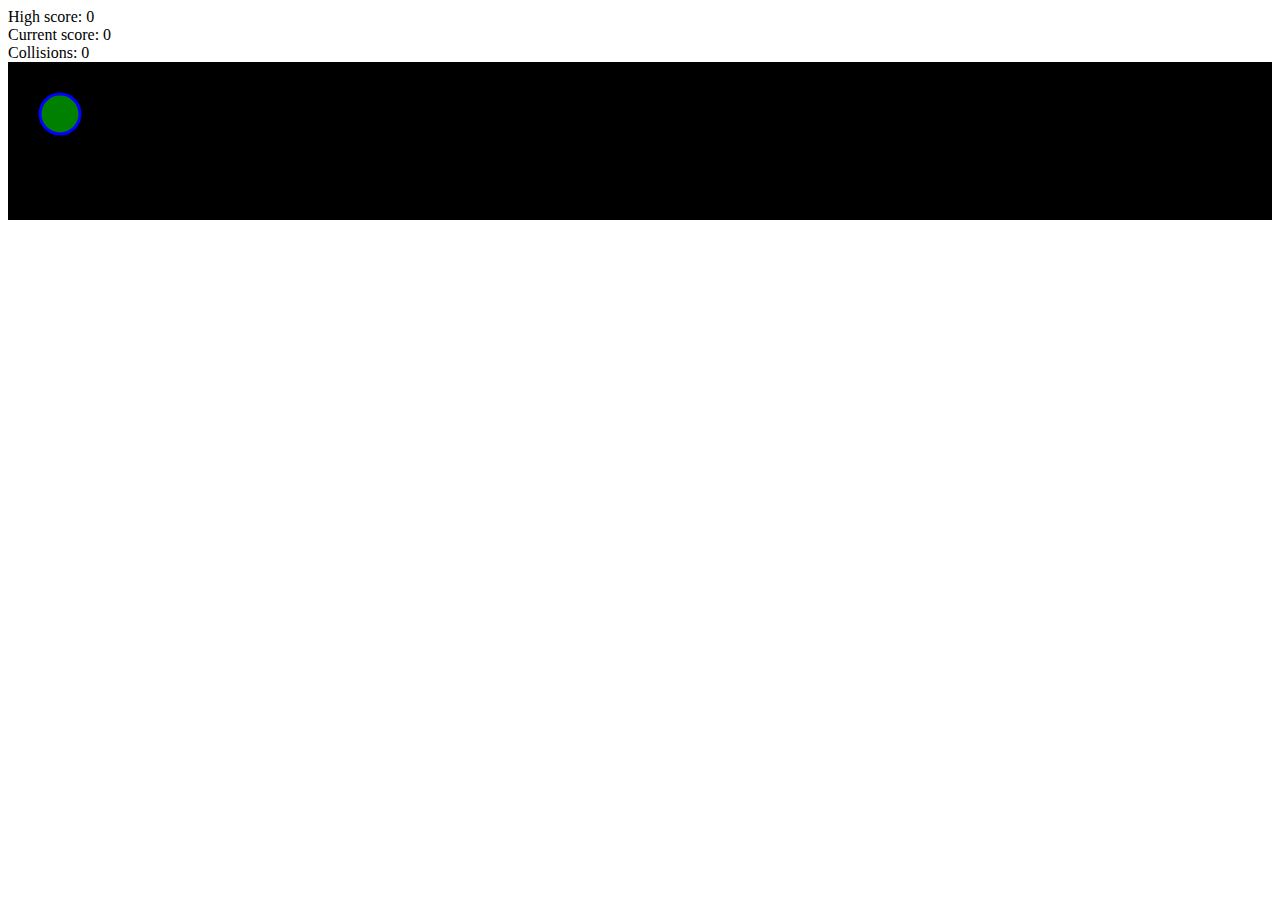
==== client/index.html @ 25cb7ed0 "Added SVG enemies" ====
<!DOCTYPE html>
<html>
  <head>
    <link rel='stylesheet' type='text/css' href='styles.css'>
  </head>
  <body>
    <div class="scoreboard">
      <!-- Modify the scoreboard when important events occur in your game! -->
      <div class="highscore">High score: <span>0</span></div>
      <div class="current">Current score: <span>0</span></div>
      <div class="collisions">Collisions: <span>0</span></div>
    </div>
    <div class="board">
      <svg>
        <circle cx="50" cy="50" r="20" stroke="blue" stroke-width="3" fill="green" />
      </svg>
      <div class="mouse">    
      </div>
    </div>
    <script src="lib/d3.js" charset="utf-8"></script>
    <script src='watchout.js'></script>
  </body>
</html>
---- client/styles.css ----
/* your beautiful css styling goes here! */

/* Note: an asteroid image is included in this repo.
Feel free to use it if you like. */
.board {
  background: black;
  border: 2px solid black;
}
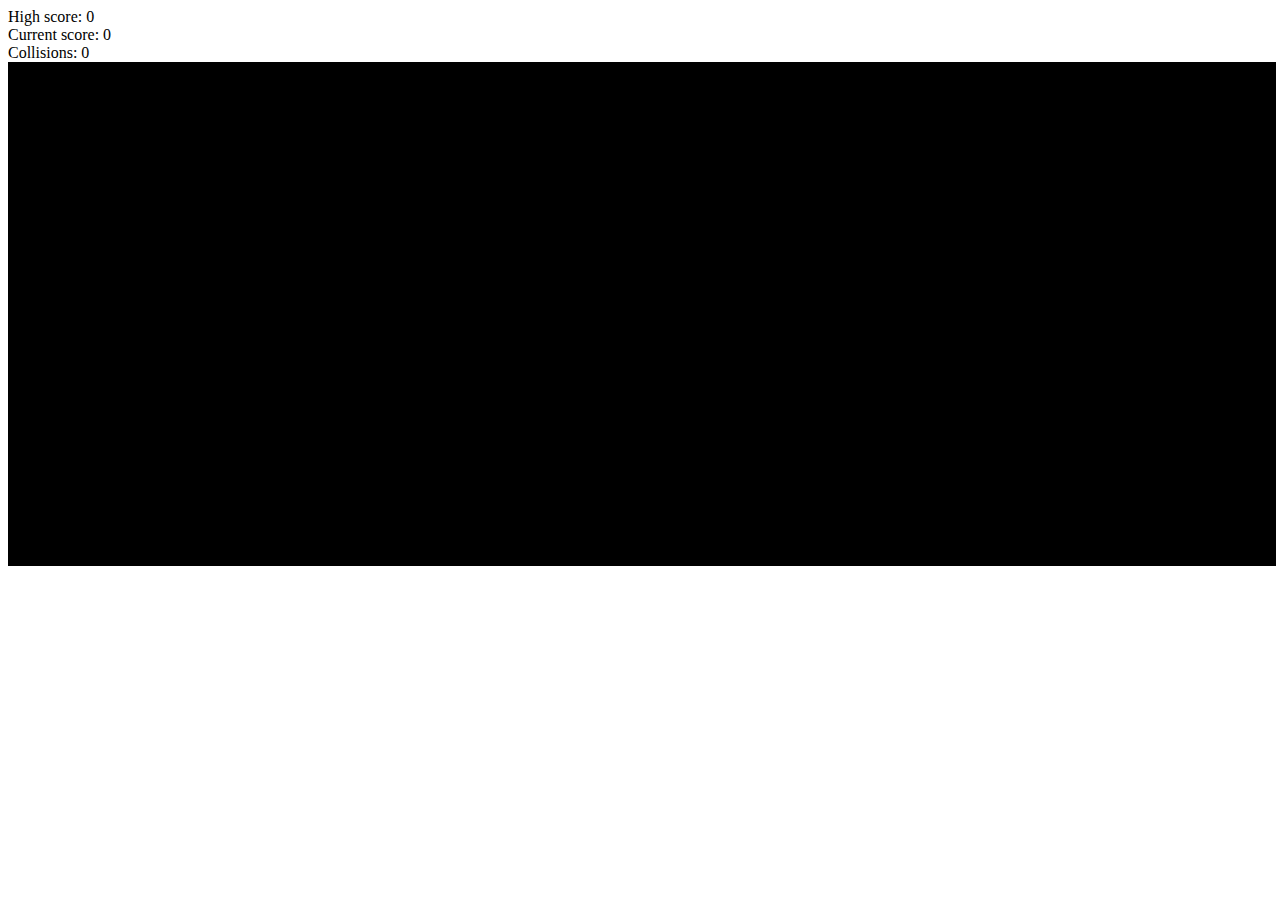
==== commit 5be91e35: "Made enemies move every second" ====
--- a/client/index.html
+++ b/client/index.html
@@ -10,13 +10,10 @@
       <div class="current">Current score: <span>0</span></div>
       <div class="collisions">Collisions: <span>0</span></div>
     </div>
-    <div class="board">
-      <svg>
-        <circle cx="50" cy="50" r="20" stroke="blue" stroke-width="3" fill="green" />
-      </svg>
+    <svg class="board">
       <div class="mouse">    
       </div>
-    </div>
+    </svg>
     <script src="lib/d3.js" charset="utf-8"></script>
     <script src='watchout.js'></script>
   </body>
--- a/client/styles.css
+++ b/client/styles.css
@@ -4,6 +4,8 @@
 Feel free to use it if you like. */
 .board {
   background: black;
+  width: 100%;
+  height: 500px;
   border: 2px solid black;
 }
 
